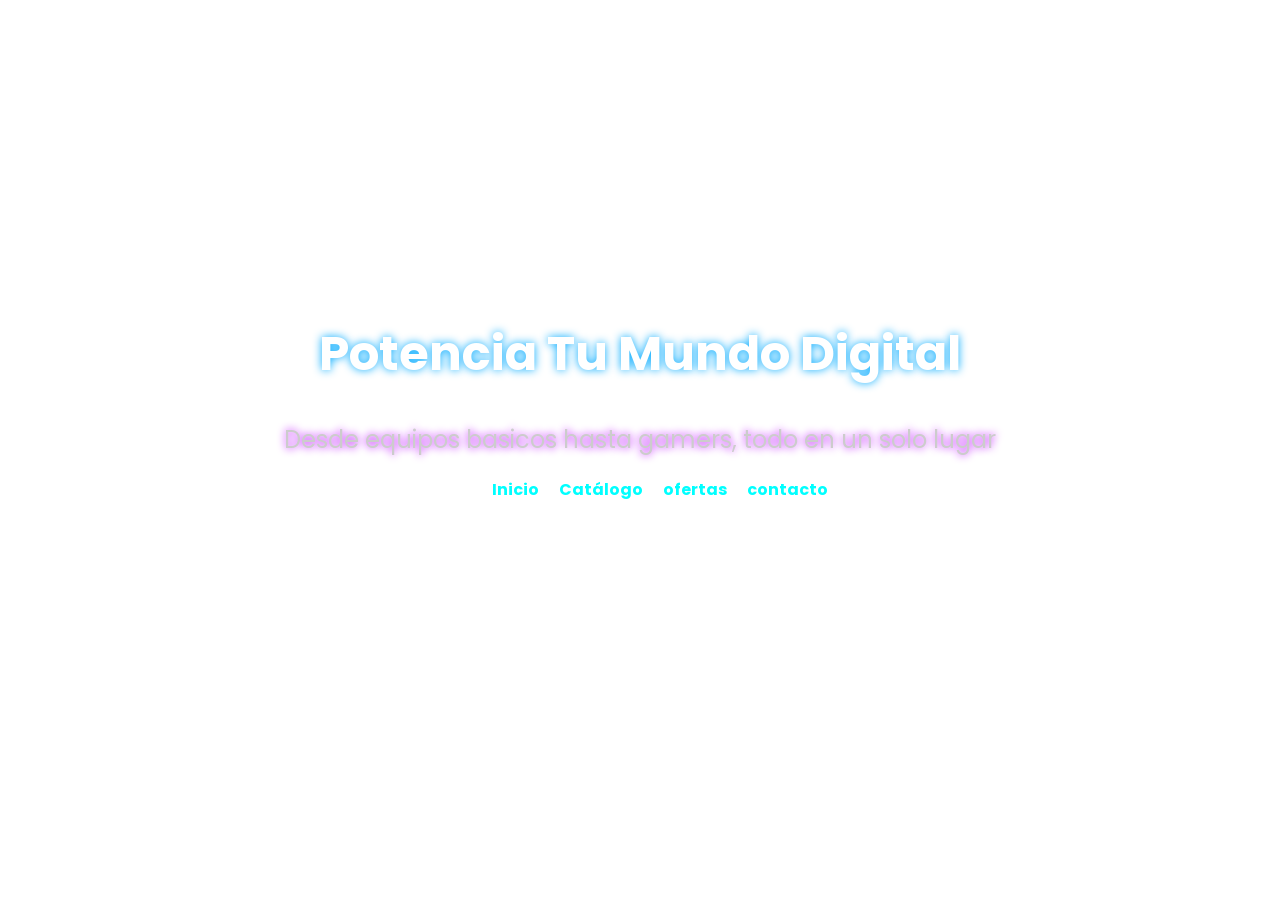
==== index.html @ 7d4e0633 "Primer commit: subiendo mi página web" ====
<!DOCTYPE html>
<html lang="en">
<head>
    <meta charset="UTF-8">
    <meta name="viewport" content="width=device-width, initial-scale=1.0">
    <link rel="stylesheet" href="diseño.css">
    <title>Venta de Computadoras</title>
</head>
<body>
    <!-- Video de fondo -->
    <video autoplay muted loop id="videofondo">
        <source src="video/video de fondo.mp4" type="video/mp4">
    </video>
    <!--lo central-->
    <div class="contenido">
        <header>
            <h1>Potencia Tu Mundo Digital</h1>
            <h2>Desde equipos basicos hasta gamers, todo en un solo lugar</h2>
            <link href="https://fonts.googleapis.com/css2?family=Poppins:wght@400;700&display=swap" rel="stylesheet">
        </header>
        <nav>
            <ul>
                <li><a href="index.html">Inicio</a></li>
                <li><a href="catalogo.html">Catálogo</a></li>
                <li><a href="ofertas.html">ofertas</a></li>
                <li><a href="contacto.html">contacto</a></li>
            </ul>
        </nav>
    </div>
    <footer>
    <div class="redes">
        <a href="http://twitter.com" target="_blank"><img src="img/twitter.png" alt="twitter" width="40"></a>
        <a href="http://facebook.com" target="_blank"><img src="img/facebook.png" alt="facebook" width="40"></a>
        <a href="http://instagram.com" target="_blank"><img src="img/instagram.png" alt="instagram" width="40"></a>
        <a href="http://tiktok.com" target="_blank"><img src="img/tiktok.png" alt="tiktok" width="40"></a>
    </div>
    </footer>
</body>
</html>
---- diseño.css ----
/*1ra pagina*/ 
/*estilo solo para pagina principal*/
/*pura letra*/
body {
    font-family: poppins, sans-serif;
    margin: 0;
    padding: 0;
    min-height: 100vh;
    display: flex;
    justify-content: center;
    align-items: center;
    flex-direction: column;
}
header h1 {
    font-size: 48px;
    font-weight: 700;
    text-align: center;
    color: #ffffff;
    text-shadow: 0 0 10px #00aaff;
}
header h2 {
    font-size: 24px;
    font-weight: 400;
    text-align: center;
    color: #cccccc;
    text-shadow: 0 0 8px #bb00ff;
}
nav ul {
    list-style: none;
    display: flex;
    gap: 20px;
    justify-content: center;
}
nav a {
    text-decoration: none;
    color: #00ffff;
    font-weight: bold;
    transition: color 0.3s, text-shadow 0.3s;
}
nav a:hover {
    color: #ffffff;
    text-shadow: 0 0 10px #00aaff;
}

/*iconos*/
footer {
    text-align: center;
    margin-top: 40px;
}
.redes {
    display: flex;
    justify-content: center;
    gap: 90px;
    margin-top: 10px;
}
.redes img {
    filter: brightness(0) invert(1);
    cursor: pointer;
    transition:filter 0.3s;
}
.redes img:hover {
    transform: scale(1.2);
    filter: drop-shadow(0 0 6px #bb00ff);
}

/*video de fondo*/
#videofondo {
    position: fixed;
    right: 0;
    bottom: 0;
    min-width: 100%;
    min-height: 100%;
    z-index: -1;
    object-fit: cover;
}
/*lo que va encima del video*/
.contenido {
    position: relative;
    z-index: 1;
    text-align: center;
    color:white
}
header h1 {
  transition: color 0.4s, text-shadow 0.4s, transform 0.3s;
}

header h1:hover {
  color: #00ffff; 
  text-shadow: 0 0 12px #bb00ff, 0 0 20px #00ffff;
  transform: scale(1.08); 
}
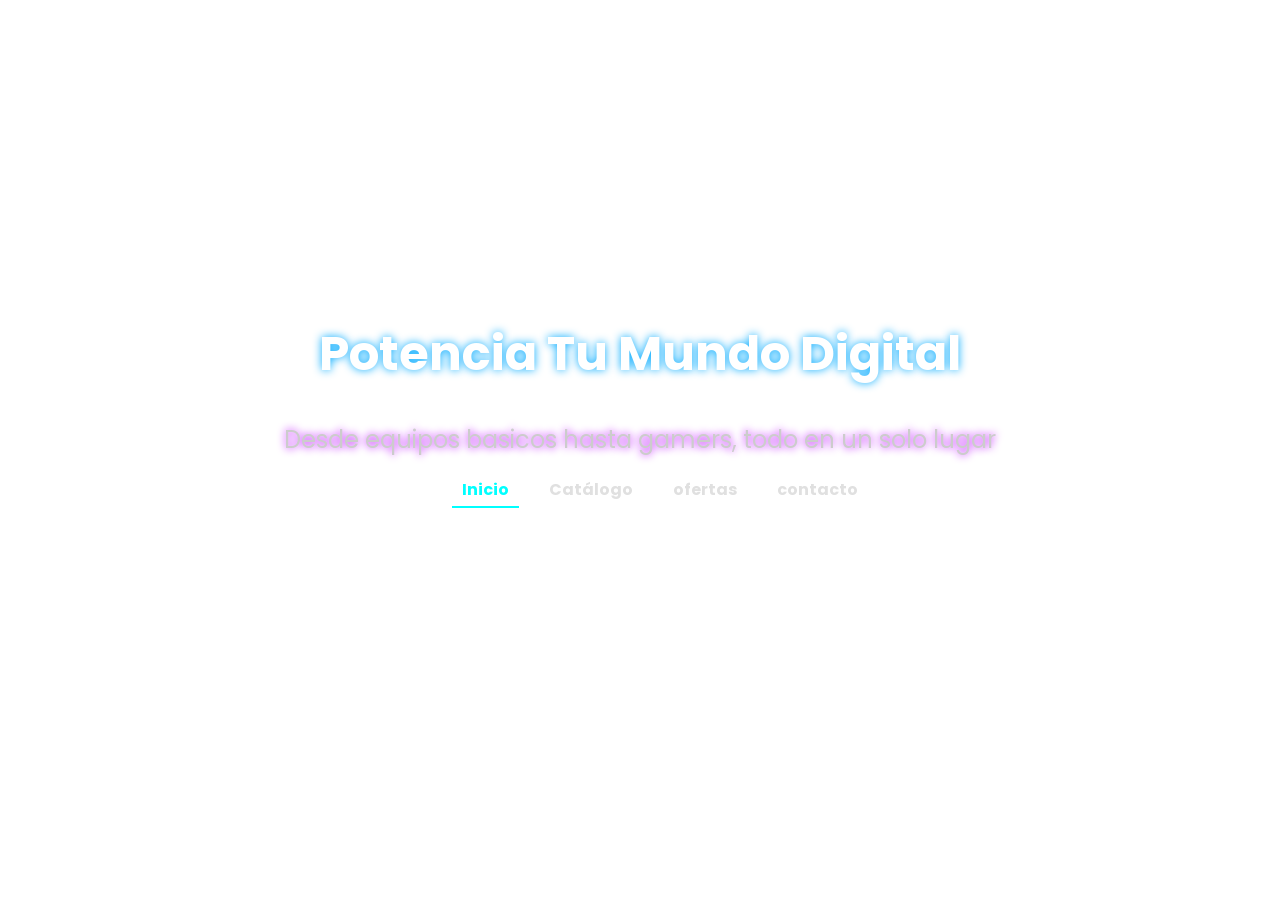
==== commit f538daea: "Actualización: menú activo con rayita gamer" ====
--- a/index.html
+++ b/index.html
@@ -35,5 +35,14 @@
         <a href="http://tiktok.com" target="_blank"><img src="img/tiktok.png" alt="tiktok" width="40"></a>
     </div>
     </footer>
+    <script>
+  const links = document.querySelectorAll("nav a");
+  links.forEach(link => {
+    if (link.href === window.location.href) {
+      link.classList.add("active");
+    }
+  });
+</script>
+
 </body>
 </html>
--- a/diseño.css
+++ b/diseño.css
@@ -89,3 +89,20 @@
   text-shadow: 0 0 12px #bb00ff, 0 0 20px #00ffff;
   transform: scale(1.08); 
 }
+nav a {
+  color: #e0e0e0;
+  text-decoration: none;
+  font-weight: bold;
+  padding: 5px 10px;
+  transition: color 0.3s, border-bottom 0.3s;
+}
+
+nav a:hover {
+  color: #00ffff;
+  border-bottom: 2px solid #bb00ff; /* rayita al pasar el mouse */
+}
+
+nav a.active {
+  border-bottom: 2px solid #00ffff; /* rayita fija en el link activo */
+  color: #00ffff;
+}
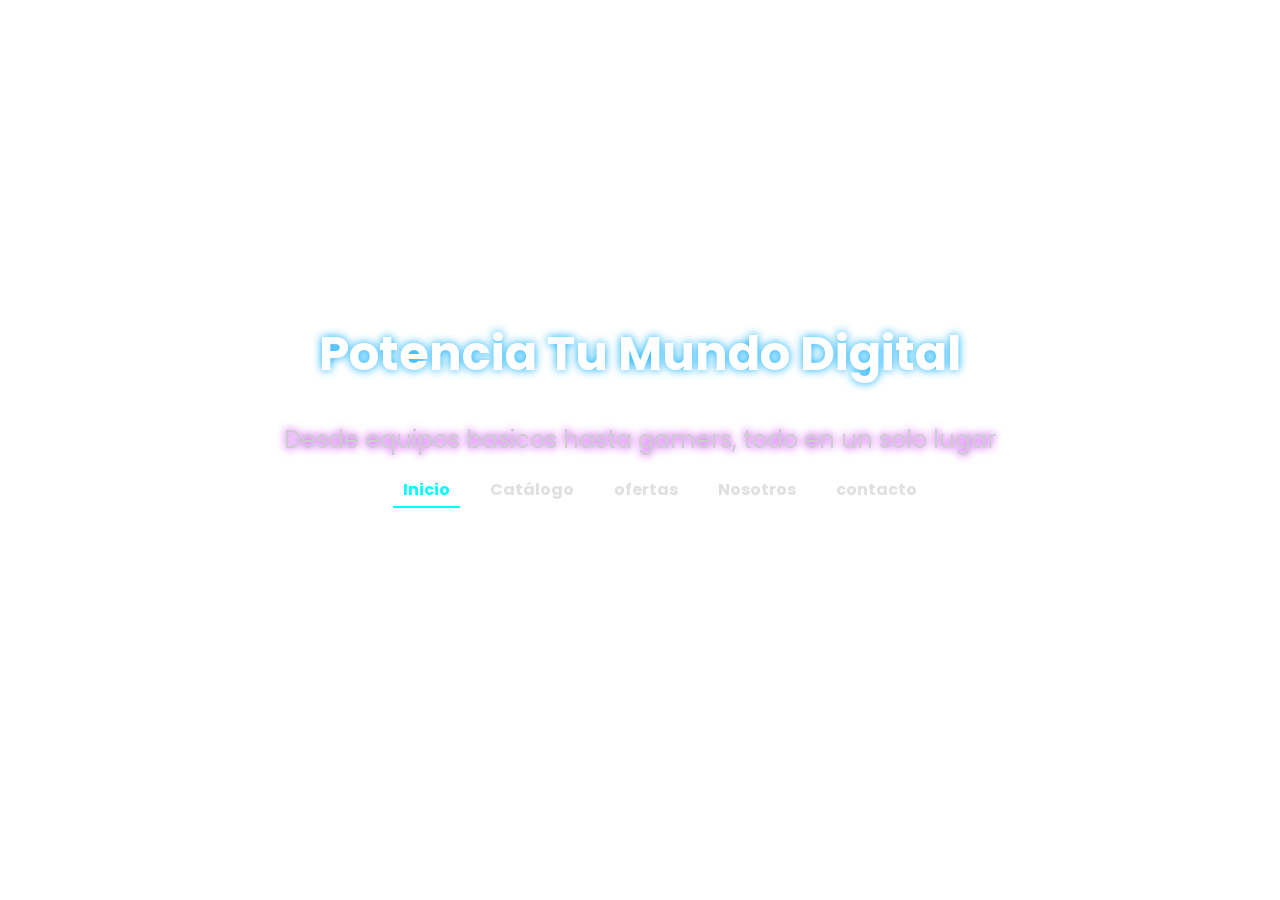
==== commit 4e6ebfd2: "Actualización: nuevo icono y ajustes de CSS" ====
--- a/index.html
+++ b/index.html
@@ -5,6 +5,7 @@
     <meta name="viewport" content="width=device-width, initial-scale=1.0">
     <link rel="stylesheet" href="diseño.css">
     <title>Venta de Computadoras</title>
+    <link rel="icon" type="image/png" href="img 2/favicon-inicio.png">
 </head>
 <body>
     <!-- Video de fondo -->
@@ -23,6 +24,7 @@
                 <li><a href="index.html">Inicio</a></li>
                 <li><a href="catalogo.html">Catálogo</a></li>
                 <li><a href="ofertas.html">ofertas</a></li>
+                <li><a href="nosotros.html">Nosotros</a></li>
                 <li><a href="contacto.html">contacto</a></li>
             </ul>
         </nav>
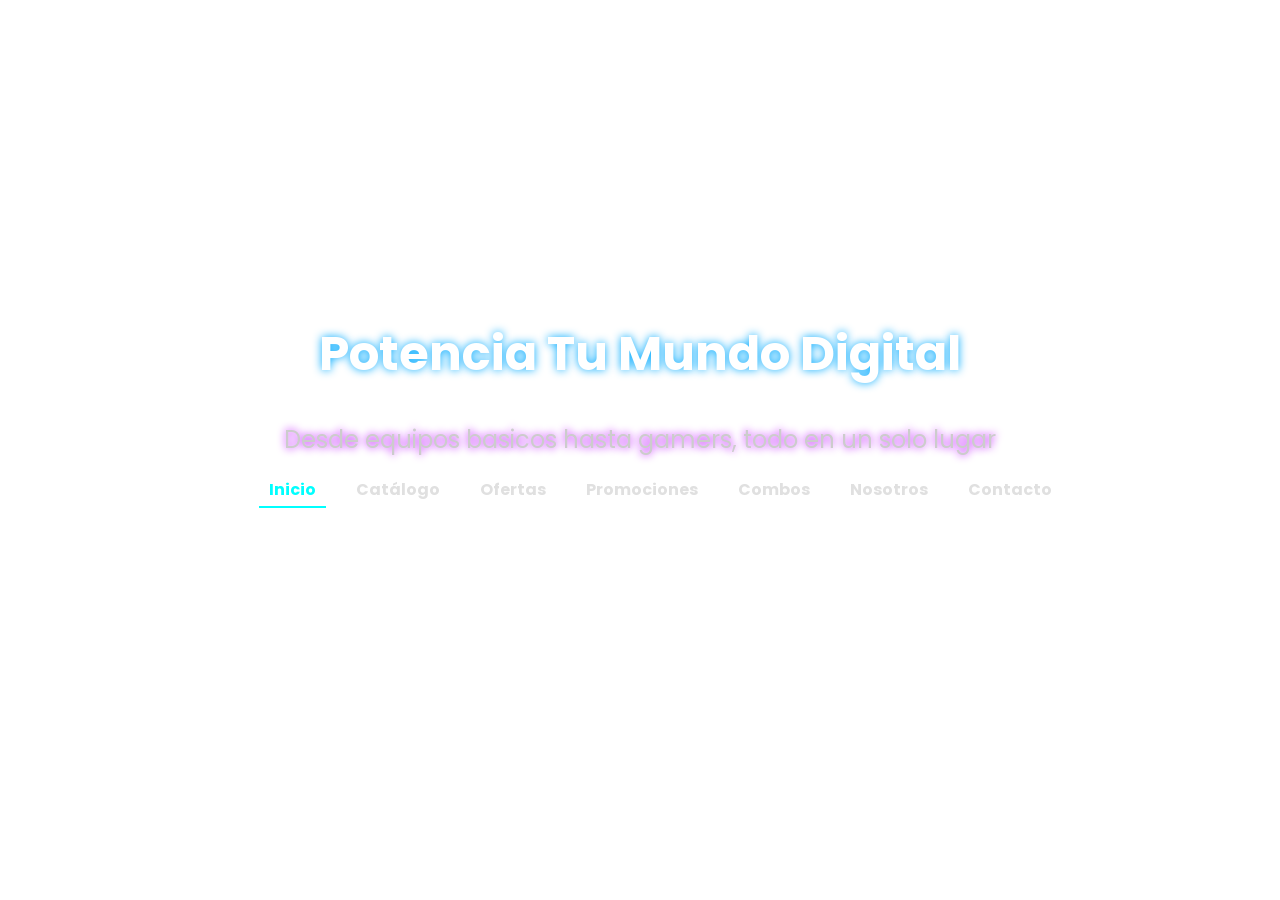
==== commit e95149f2: "Agregando paginas de Promociones y Combos, correcciones de diseno" ====
--- a/index.html
+++ b/index.html
@@ -4,6 +4,7 @@
     <meta charset="UTF-8">
     <meta name="viewport" content="width=device-width, initial-scale=1.0">
     <link rel="stylesheet" href="diseño.css">
+    <link href="https://fonts.googleapis.com/css2?family=Poppins:wght@400;700&display=swap" rel="stylesheet">
     <title>Venta de Computadoras</title>
     <link rel="icon" type="image/png" href="img 2/favicon-inicio.png">
 </head>
@@ -17,15 +18,16 @@
         <header>
             <h1>Potencia Tu Mundo Digital</h1>
             <h2>Desde equipos basicos hasta gamers, todo en un solo lugar</h2>
-            <link href="https://fonts.googleapis.com/css2?family=Poppins:wght@400;700&display=swap" rel="stylesheet">
         </header>
         <nav>
             <ul>
                 <li><a href="index.html">Inicio</a></li>
                 <li><a href="catalogo.html">Catálogo</a></li>
-                <li><a href="ofertas.html">ofertas</a></li>
+                <li><a href="ofertas.html">Ofertas</a></li>
+                <li><a href="promociones.html">Promociones</a></li>
+                <li><a href="combos.html">Combos</a></li>
                 <li><a href="nosotros.html">Nosotros</a></li>
-                <li><a href="contacto.html">contacto</a></li>
+                <li><a href="contacto.html">Contacto</a></li>
             </ul>
         </nav>
     </div>
--- a/diseño.css
+++ b/diseño.css
@@ -30,6 +30,7 @@
     display: flex;
     gap: 20px;
     justify-content: center;
+    flex-wrap: wrap;
 }
 nav a {
     text-decoration: none;
